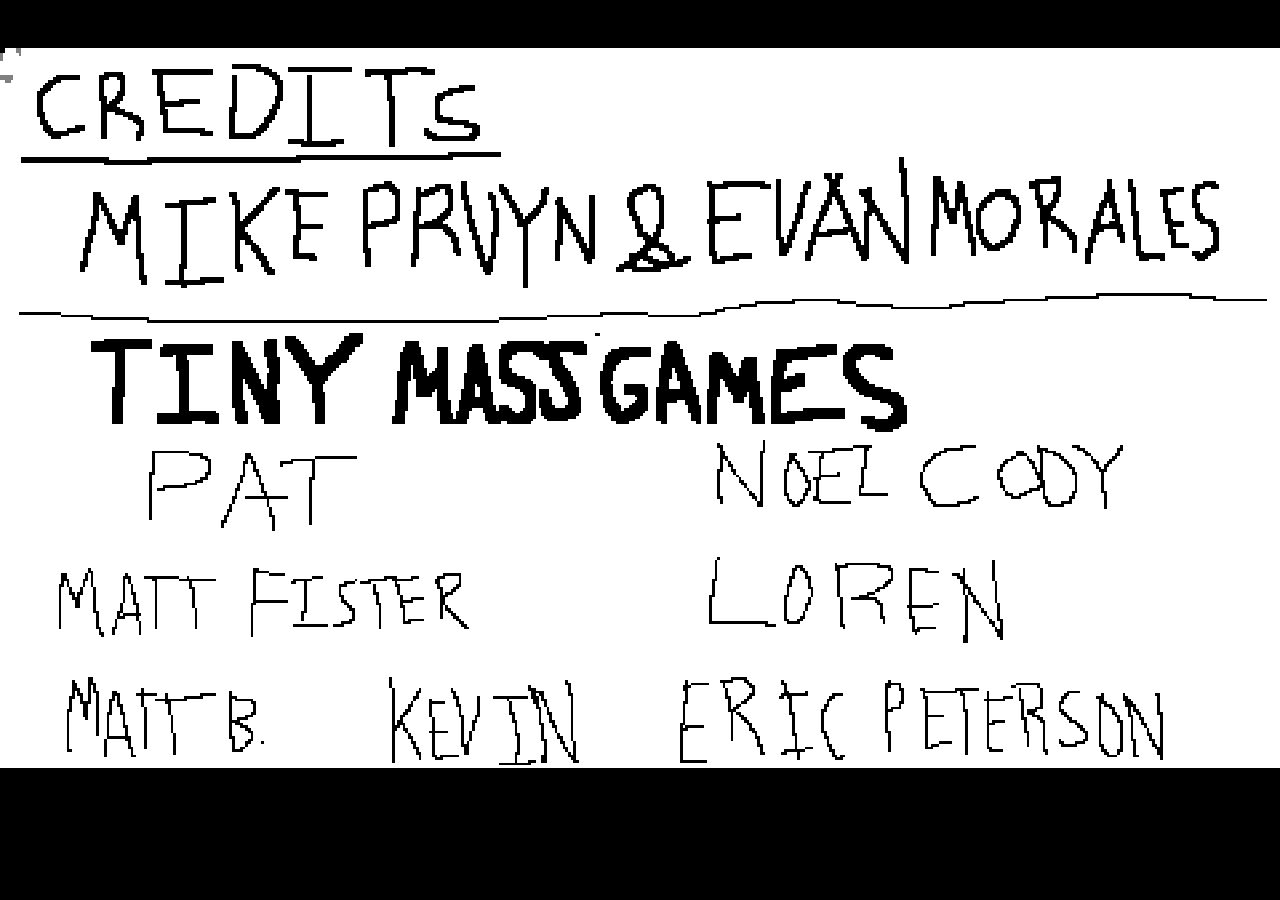
==== backtobasics/index.html @ dc8209f7 "Add Back to Basics WASM game" ====
<!DOCTYPE html>
<html lang="en-us">

  <!-- Custom PreHead code is injected here -->
  

  <head>
    <meta charset="utf-8" />
    <meta http-equiv="Content-Type" content="text/html; charset=utf-8" />
    <meta name="viewport" content="viewport-fit=cover, width=device-width, initial-scale=1.0, minimum-scale=1.0, maximum-scale=1.0" />

    <!-- Builtin injector for disabling cache -->
    

    <title>Created with GameMaker:Studio</title>

    <!-- Custom PreStyle code is injected here -->
    

    <style>
      @-webkit-keyframes rotation {
        from {
          -webkit-transform: rotate(0deg);
        }

        to {
          -webkit-transform: rotate(360deg);
        }
      }

      @-moz-keyframes rotation {
        from {
          -moz-transform: rotate(0deg);
        }

        to {
          -moz-transform: rotate(360deg);
        }
      }

      @-o-keyframes rotation {
        from {
          -o-transform: rotate(0deg);
        }

        to {
          -o-transform: rotate(360deg);
        }
      }

      @keyframes rotation {
        from {
          transform: rotate(0deg);
        }

        to {
          transform: rotate(360deg);
        }
      }

      html {
        background: #060612;
      }

      body {
        font-family: arial;
        margin: 0;
        padding: 0;
        min-height: 100vh;
        min-height: -webkit-fill-available;
        min-height: fill-available;
        min-height: 100svh; /* Otherwise contents can be covered by an address bar in Safari on iOS 15 */
        min-width: 100vw;
        background:radial-gradient( 56.63% 56.63% at 50% 43.37%, #1c1726 0%, #060612 100%);
        display: flex;
        flex-direction: column;
        overflow-x: hidden;
        place-items: center;
      }

      body.scrollingDisabled {
        overflow: hidden;
      }

      .emscripten {
        padding-right: 0;
        display: block;
      }

      div.emscripten {
        text-align: center;
      }

      /* the canvas *must not* have any border or padding, or mouse coords will be wrong */
      canvas.emscripten {
        display: none;
        border: 0px none;
        background-color: black;
        position: relative;
        transition: opacity 5s ease-in;
		-webkit-transition: opacity 5s ease-in;
        opacity: 0;
        filter: blur(0) grayscale(0);
        margin-top: auto;
        margin-bottom: auto;
        image-rendering: optimizeSpeed;             /* Older versions of FF          */
        image-rendering: -moz-crisp-edges;          /* FF 6.0+                       */
        image-rendering: -webkit-optimize-contrast; /* Safari                        */
        image-rendering: -o-crisp-edges;            /* OS X + Windows Opera (12.02+) */
        image-rendering: pixelated;                 /* Awesome future-browsers       */
        -ms-interpolation-mode: nearest-neighbor;   /* IE                            */        
      }

      canvas.active {
        animation-name: fadeIn;
        animation-duration: 2s;
        opacity: 1;
      }

      canvas.paused {
        animation-name: blur;
        animation-duration: 0.5s;
        filter: blur(2px) grayscale(1);
      }

      canvas.unpaused {
        animation-name: none;
      }

      canvas.animatedSizeTransitions {
        transition: width 0.3s ease, height 0.3s ease;
      }

      @keyframes fadeIn {
        0% {
          opacity: 0;
        }

        100% {
          opacity: 1;
        }
      }

      @keyframes blur {
        0% {
          filter: blur(0) grayscale(0);
        }

        100% {
          filter: blur(2px) grayscale(1);
        }
      }

      .spinner {
        height: 30px;
        width: 30px;

        -webkit-animation: rotation 0.8s linear infinite;
        -moz-animation: rotation 0.8s linear infinite;
        -o-animation: rotation 0.8s linear infinite;
        animation: rotation 0.8s linear infinite;

        border: 5px solid #bdff00;
        border-top: 5px solid #719900;
        border-radius: 100%;
      }

      .floating-control {
        position: absolute;
        display: none;
        border: none;

        left: 0px;
        top: 0px;
        width: 400px;
        height: 100%;
        padding: 10px;

        font-family: monospace;
        font-size: 8;
        color: white;
        background: rgba(53, 18, 84, 0.8);
        box-shadow: rgb(9 8 13 / 20%) -2px 2px 4px, rgb(9 8 13 / 40%) -4px 4px 16px;
      }

      #status {
        display: inline-block;
        vertical-align: top;
        font-weight: bold;
        color: white;
      }

      #progress {
        width: 250px;
        height: 10px;
        -webkit-appearance: none;
        appearance: none;
        padding: 5px;
      }

      /* Determines the style of the background of the progress bar */
      progress[value]::-webkit-progress-bar {
        background-color: #8492a6;
        height: 10px;
        border-radius: 15px;
      }
      /* Determines the style of the completed part of the progress bar */
      progress[value]::-webkit-progress-value {
        background-image: -webkit-linear-gradient(left, #719900, #bdff00);
        height: 10px;
        border-radius: 15px;
      }

      div.loading {
        position: absolute;
        top: 0;
        bottom: 0;
        left: 0;
        right: 0;
        display: flex;
        flex-direction: column;
        justify-content: center;
        align-items: center;
        pointer-events: none;
      }
      div.loading > * {
        padding: 10px;
        margin: 10px;
      }

      .output-container {
        text-align: center;
        margin-top: auto;
      }
      .output-button {
        border: none;
        width: 200px;
        height: 25px;
        margin: 5px;
        border-radius: 5px;
        cursor: pointer;
        background-color: black;
        color: #20c20e;
        font-family: "Lucida Console", Monaco, monospace;
      }

      #output {
        display: none;
        height: 200px;
        background-color: black;
        color: white;
        font-family: "Lucida Console", Monaco, monospace;
        outline: none;
        border: none;
        padding: 0;
        width: 100%;
      }

      #message-container {
        display: none;
        min-height: 50px;
        background-color: rgba(20, 20, 20, 0.5);
        outline: none;
        border: none;
        padding: 0;
        width: 100%;
        position: absolute;
        top: 0;
      }

      #messages {
        margin-left: 50px;
        color: white;
        font-family: "Lucida Console", Monaco, monospace;
        outline: none;
        border: none;
        padding: 0;
      }

      img.qrCode {
         opacity: 1.0;
         width: 50%;
         height: 50%;
      }

      #pauseMenuContainer {
        position: absolute;
        top: 0;
        bottom: 0;
        left: 0;
        right: 0;
        display: flex;
        justify-content: center;
        align-items: center;
      }

      #pauseMenuContainer[hidden] {
        display: none !important;
        opacity: 0;
      }

      #pauseMenuBorder {
        background: linear-gradient(135deg, #FA1E4E, transparent 40%);
        padding: 1px;
        border-radius: 4px;
        clip-path: polygon(10.5px 0, 100% 0, 100% 100%, 0 100%, 0 10.5px);
        width: 70vw;
        max-width: 400px;
      }

      #pauseMenu {
        display: flex;
        flex-direction: column;
        padding: 60px 30px 60px 30px;
        background: linear-gradient(180deg, #2E273F 16.15%, rgba(46, 39, 63, 0.79) 56.25%, #2E273F 91.15%);
        border-radius: 4px;
        clip-path: polygon(10px 0, 100% 0, 100% 100%, 0 100%, 0 10px);
        animation-name: fadeIn;
        animation-duration: 0.5s;
        opacity: 1;
      }

      #pauseMenu button {
        font-weight: 500;
        font-size: 17px;
        color: white;
        background: #FA1E4E;
        border: 1px solid #FA1E4E;
        border-radius: 6px;
        padding: 12px 24px;
        margin: 5px 0;
        -webkit-user-select: none;
        user-select: none;
      }

      #pauseMenu button#quitButton {
        background: #FA1E4E40;
      }

      #pauseMenu button:hover {
        filter: brightness(1.15);
      }

      #pauseMenu button:active {
        filter: brightness(0.85);
      }

      #pauseMenu button[hidden] {
        display: none;
      }

      .graph .labels.x-labels {
        background-color: white;
        text-anchor: middle;
      }

      .graph .labels.y-labels {
        text-anchor: end;
      }

      .graph {
        font-family: Averta, -apple-system, "Segoe UI", system-ui, sans-serif;
        font-feature-settings: "tnum", "lnum";
        font-style: normal;
        font-size: 14px;
        font-weight: 600;
        line-height: 21px;
        text-decoration-line: none;
        letter-spacing: 0.25px;
        background-color: transparent;
        fill: #ccc;
      }

      .graph .grid {
        stroke: #ccc;
        stroke-dasharray: 0;
        stroke-width: 1;
      }

      .labels {
        font-size: 4px;
      }

      .label-title {
        font-weight: bold;
        text-transform: uppercase;
        font-size: 4px;
      }

      .peer0 {
        fill: #fa1f4e;
        stroke: #fa1f4e;
      }
      .peer1 {
        fill: #a970ff;
        stroke: #a970ff;
      }
      .peer2 {
        fill: #4574ee;
        stroke: #4574ee;
      }
      .peer3 {
        fill: #c3ff6f;
        stroke: #c3ff6f;
      }

      .peer {
        stroke-width: 0;
      }

      .peer-frame-delay {
        fill: none;
        stroke-width: 1;
      }

      .acceptable-rollback-button {
        border: none;
        width: 50px;
        height: 25px;
        margin: 5px;
        border-radius: 5px;
        cursor: pointer;
        background-color: black;
        color: #20c20e;
        font-family: "Lucida Console", Monaco, monospace;
      }

      .peer-acceptable-rollback {
        fill: none;
        stroke-width: 1;
        opacity: 0.3;
      }

      .relay-rtt {
        stroke-width: 2;
      }
    </style>

    <!-- Custom PostStyle code is injected here -->
    <!-- GX Cut Injection -->
     <!-- By TabularElf -->
     <!-- https://github.com/tabularelf/GX-Extensions -->
     <style>
		  canvas.emscripten {
			transition: opacity 0s ease-in;
			-webkit-transition: opacity 0s ease-in;
		  }
	 
          canvas.active {
              animation-duration: 0.01s !important;
			  opacity: 1 !important;
          }

	  @keyframes fadeIn {
        0% {
          opacity: 0 !important;
        }

        100% {
          opacity: 1 !important;
        }
      }
     </style>

    <!-- Builtin injector for injecting flurry analytics code -->
    
  </head>

  <!-- Custom PostHead code is injected here -->
  

  <!-- Custom PreBody code is injected here -->
  <!-- GX Style Injection -->
<!-- By TabularElf -->
<style>
      html {
        background: #000000;
      }

      body {
        background: #000000;
      }

      .spinner {
        border: 0px solid #bdff00;
        border-top: 0px solid #719900;
        border-radius: 100%;

        width: 0px;
        height: 0px;

        -webkit-animation: rotation 0.8s linear infinite;
        -moz-animation: rotation 0.8s linear infinite;
        -o-animation: rotation 0.8s linear infinite;
         animation: rotation 0.8s linear infinite;

         background-image: none;
         background-size: none;
         background-repeat: no-repeat;
         background-position: background-position: center center; ;
      }

      progress[value]::-webkit-progress-value {
        background-image: #000000;
        height: 10px;
        border-radius: 15px;
      }
</style>

<link rel="stylesheet" href="gx_style.css">

  <body>

    <!-- Custom BodyStart code is injected here -->
    <script type="text/javascript" src="gx_style_body_start.js"></script>

    <!-- Custom PreCanvas code is injected here -->
    

    <canvas
      class="emscripten"
      id="canvas"
      oncontextmenu="event.preventDefault()"
      tabindex="-1"
    >    
    </canvas>

    <!-- Custom PostCanvas code is injected here -->
    

    <div id="pauseMenuContainer" hidden>
      <div id="pauseMenuBorder">
        <div id="pauseMenu">
          <button id="resumeButton" onclick="resume()">
            Resume
          </button>
          <button id="quitButton" onclick="quitIfSupported()">
            Quit
          </button>
        </div>
        </div>
    </div>
    <div class="loading">
      <div class="spinner" id="spinner"></div>
      <div class="emscripten" id="status">Downloading...</div>

      <progress value="0" max="100" id="progress" hidden="1"></progress>
      <img id="QRCode" class="qrCode" src="runner.svg" alt="URL QR Code" hidden="1"></img>
      <img id="QR2Code" class="qrCode" src="runnerLocal.svg" alt="URL QR2 Code" hidden="1"></img>
    </div>

    <div class="floating-control" id="multiplayer-stats-container">
      <div class="multiplayer-stats-network" id="multiplayer-stats-network">
        <svg version="1.2" xmlns="http://www.w3.org/2000/svg" xmlns:xlink="http://www.w3.org/1999/xlink" class="graph" aria-labelledby="title" role="img" viewbox="-20 -10 130 140">
          <title id="title">Network stats</title>
          <g class="grid x-grid" id="xGrid">
            <line x1="0" y1="100" x2="100" y2="100"></line>

            <line x1="12.25" y1="99" x2="12.25" y2="101"></line>
            <line x1="25" y1="98" x2="25" y2="102"></line>
            <line x1="37.5" y1="99" x2="37.5" y2="101"></line>
            <line x1="50" y1="98" x2="50" y2="102"></line>
            <line x1="62.5" y1="99" x2="62.5" y2="101"></line>
            <line x1="75" y1="98" x2="75" y2="102"></line>
            <line x1="87.5" y1="99" x2="87.5" y2="101"></line>
            <line x1="100" y1="98" x2="100" y2="102"></line>
          </g>
          <g class="grid y-grid" id="yGrid">
            <line x1="0" y1="0" x2="0" y2="100"></line>

            <line x1="-2" y1="0" x2="2" y2="0"></line>
            <line x1="-1" y1="12.5" x2="1" y2="12.50"></line>
            <line x1="-2" y1="25" x2="2" y2="25"></line>
            <line x1="-1" y1="37.5" x2="1" y2="37.5"></line>
            <line x1="-2" y1="50" x2="2" y2="50"></line>
            <line x1="-1" y1="62.5" x2="1" y2="62.5"></line>
            <line x1="-2" y1="75" x2="2" y2="75"></line>
            <line x1="-1" y1="87.5" x2="1" y2="87.5"></line>
          </g>
          <g class="labels x-labels">
            <text x="0" y="110">-8</text>
            <text x="25" y="110">-4</text>
            <text x="50" y="110">0</text>
            <text x="75" y="110">4</text>
            <text x="100" y="110">8</text>
            <text x="50" y="115" class="label-title">Time shift</text>
          </g>
          <g class="labels y-labels">
            <text x="-4" y="0" alignment-baseline="middle">16</text>
            <text x="-4" y="25" alignment-baseline="middle">12</text>
            <text x="-4" y="50" alignment-baseline="middle">8</text>
            <text x="-4" y="75" alignment-baseline="middle">4</text>
            <text x="-4" y="100" alignment-baseline="middle">0</text>
            <text x="-10" y="50" class="label-title" alignment-baseline="middle">RTT</text>
          </g>

          <g id="stats-network-peers">
          </g>

          <g id="stats-network-peer-frame-delays">
          </g>

          <g id="stats-network-relay-rtt">
          </g>
        </svg>
      </div>
      <div>
        <b>Acceptable rollback frames marker:</b>
        <div>
          <button class="acceptable-rollback-button" onclick="set_acceptable_rollback(0)">Off</button>
          <button class="acceptable-rollback-button" onclick="set_acceptable_rollback(1)">+1</button>
          <button class="acceptable-rollback-button" onclick="set_acceptable_rollback(2)">+2</button>
          <button class="acceptable-rollback-button" onclick="set_acceptable_rollback(4)">+4</button>
        </div>
      </div>
      <div id="multiplayer-stats">
        [no stats available]
      </div>
    </div>
    <div class="output-container" id="output-container" >
      <!-- Custom Button code is injected here -->
      

      <button class="output-button" id="stats-button" style="visibility: hidden" onclick="toggleElement('multiplayer-stats-container')">
        Toggle Stats
      </button>
      <button class="output-button" id="share-button" style="visibility: hidden" onclick="navigator.clipboard.writeText(window.shareUrl)">
        Copy Share Url
      </button>
      <button class="output-button" id="log-state-button" onclick="log_next_game_state()" style="visibility: hidden">
        Log State
      </button>
      <textarea id="output" rows="8"></textarea>
    </div>

    <div class="wallpaper-container" id="wallpaper-container" style="display: none">
      <button class="output-button" onclick="toggleElement('wallpaper-config-iframe')">
        Toggle configurator
      </button>
    </div>
    <!-- The wallpaper config is displayed in an iframe to make it possible to use keyboard for entering values (it's consumed by
        the runner in the original document). -->
    <iframe class="floating-control" id="wallpaper-config-iframe" src="about:blank"></iframe>

    <div id="message-container">
      <div id="messages">
      </div>
    </div>

   <script async
     data-ad-client="ca-pub-123"
     data-ad-frequency-hint="30s"
     data-adbreak-test="on"
     src="https://pagead2.googlesyndication.com/pagead/js/adsbygoogle.js">
   </script>

   <script>
     window.adsbygoogle = window.adsbygoogle || [];
     const adBreak =  adConfig = function(o) {adsbygoogle.push(o);}
   </script>

    <script id="tick-worker" type="javascript/worker">
      let running = false;
      let stop_called = false;

      let intervalMs = 16;

      onmessage = (e) => {
        if (e.data.run) {
          intervalMs = Math.floor(1000 / e.data.fps);

          if (!running) {
            running = true;
            setTimeout(tick, intervalMs);
          }
        } else {
          stop_called = true;
        }
      }

      const tick = () => {
        if (stop_called) {
          stop_called = false;
          running = false;

          return;
        }

        const start = new Date().getTime();
        postMessage('');
        const end = new Date().getTime();

        let next_update = start + intervalMs - end;
        next_update = Math.max(next_update, 0);
        setTimeout(tick, next_update);
      }
    </script>

    <script type="text/javascript">
      const blob = new Blob([document.querySelector('#tick-worker').textContent]);
      const worker = new Worker(window.URL.createObjectURL(blob));

      worker.onmessage = function () {
        GM_tick(performance.now());
      }

      const isMultiplayer = function () {
        if (typeof GM_is_multiplayer !== 'function') {
          return false;
        }

        return GM_is_multiplayer() !== 0;
      }

      document.addEventListener('visibilitychange', function () {
        if (!isMultiplayer()) {
          return;
        }

        if (document.visibilityState === 'hidden') {
          worker.postMessage({run: true, fps: 60});
        } else {
          worker.postMessage({run: false});
        }
      });
    </script>

    <script type="text/javascript">
      const CHANGE_ASPECT_RATIO = true;

      var bodyElement = document.getElementsByTagName("body")[0];
      var statusElement = document.getElementById("status");
      var progressElement = document.getElementById("progress");
      var spinnerElement = document.getElementById("spinner");
      var canvasElement = document.getElementById("canvas");
      var outputElement = document.getElementById("output");
      var outputContainerElement = document.getElementById("output-container");
      var pauseMenu = document.getElementById("pauseMenuContainer");
      var resumeButton = document.getElementById("resumeButton");
      var quitButton = document.getElementById("quitButton");
      canvasElement.addEventListener("click", function() { canvasElement.focus(); });
      
      const messageContainerElement = document.getElementById("message-container");
      const messagesElement = document.getElementById("messages");
      let rollbackMessages = [];

      let clearRollbackMessagesTimeoutId = -1;
      const showRollbackMessage = function (message) {
        let messages = "";
        rollbackMessages.push(message);
        rollbackMessages.forEach(m => messages += "<p>" + m + "</p>");

        messagesElement.innerHTML = messages;
        messageContainerElement.style.display = 'block';

        if (clearRollbackMessagesTimeoutId === -1) {
          clearTimeout(clearRollbackMessagesTimeoutId);
        }
        clearRollbackMessagesTimeoutId = setTimeout(clearRollbackMessages, 5000);
      };

      const clearRollbackMessages = function () {
        clearRollbackMessagesTimeoutId = -1;
        rollbackMessages = [];
        messageContainerElement.style.display = 'none';
      };

      var startingHeight, startingWidth;
      var startingAspect;
      var Module = {
        preRun: [],
        postRun: [],
        print: (function () {
          var element = document.getElementById("output");
          if (element) element.value = ""; // clear browser cache
          return function (text) {
            if (arguments.length > 1)
              text = Array.prototype.slice.call(arguments).join(" ");
            // These replacements are necessary if you render to raw HTML
            //text = text.replace(/&/g, "&amp;");
            //text = text.replace(/</g, "&lt;");
            //text = text.replace(/>/g, "&gt;");
            //text = text.replace('\n', '<br>', 'g');
            console.log(text);
            if (text === "Entering main loop.") {
              // It seems that this text ensures game is loaded.
              ensureAspectRatio();
            }
            if (element) {
              element.value += text + "\n";
              element.scrollTop = element.scrollHeight; // focus on bottom
            }
          };
        })(),
        printErr: function (text) {
          if (arguments.length > 1)
            text = Array.prototype.slice.call(arguments).join(" ");
          console.error(text);
        },
        canvas: (function () {
          var canvas = document.getElementById("canvas");

          return canvas;
        })(),
        setStatus: function (text) {
          if (!Module.setStatus.last)
            Module.setStatus.last = { time: Date.now(), text: "" };
          if (text === Module.setStatus.last.text) return;
          var m = text.match(/([^(]+)\((\d+(\.\d+)?)\/(\d+)\)/);
          var now = Date.now();
          if (m && now - Module.setStatus.last.time < 30) return; // if this is a progress update, skip it if too soon
          Module.setStatus.last.time = now;
          Module.setStatus.last.text = text;
          if (m) {
            text = m[1];
            progressElement.value = parseInt(m[2]) * 100;
            progressElement.max = parseInt(m[4]) * 100;
            progressElement.hidden = false;
            spinnerElement.hidden = false;
          } else {
            progressElement.value = null;
            progressElement.max = null;
            progressElement.hidden = true;

            // If there are no status text, we are finished and can display
            // the canvas and hide the spinner
            if (!text) {
              spinnerElement.style.display = "none";
              canvasElement.style.display = "block";
            }
          }
          statusElement.innerHTML = text;
        },
        totalDependencies: 0,
        monitorRunDependencies: function (left) {
          this.totalDependencies = Math.max(this.totalDependencies, left);
          Module.setStatus(
            left
              ? "Preparing... (" +
                  (this.totalDependencies - left) +
                  "/" +
                  this.totalDependencies +
                  ")"
              : "All downloads complete."
          );
        },
      };
      Module.setStatus("Downloading...");
      window.onerror = function (event) {
        // TODO: do not warn on ok events like simulating an infinite loop or exitStatus
        Module.setStatus("Exception thrown, see JavaScript console");
        spinnerElement.style.display = "none";
        Module.setStatus = function (text) {
          if (text) Module.printErr("[post-exception status] " + text);
        };
      };

      // Route URL GET parameters to argc+argv
      if (typeof window === "object") {
        Module['arguments'] = window.location.search.substr(1).trim().split('&');
        // If no args were passed arguments = [''], in which case kill the single empty string.
        if (!Module['arguments'][0]) {
          Module['arguments'] = [];
        }
      }

      // add in the script code
      

      function toggleElement(id) {
        var elem = document.getElementById(id);
        if (elem) {
          elem.style.display = elem.style.display == 'block' ? 'none' : 'block';
        }
      }

      var g_pWadLoadCallback = undefined;
      function setWadLoadCallback( _wadLoadCallback ) 
      {
        g_pWadLoadCallback = _wadLoadCallback;
      }

      var g_pAddAsyncMethod = -1;

      function setAddAsyncMethod( asyncMethod )
      {
        g_pAddAsyncMethod = asyncMethod;
      }

      var g_pJSExceptionHandler = undefined;

      function setJSExceptionHandler( exceptionHandler )
      {
        if (typeof exceptionHandler == "function") {
            g_pJSExceptionHandler = exceptionHandler;
        } // end if
      } // end setJSExceptionHandler

      function hasJSExceptionHandler()
      {
        return (g_pJSExceptionHandler != undefined) && (typeof g_pJSExceptionHandler == "function");
      } // end hasJSExceptionHandler

      function doJSExceptionHandler( exceptionJSON )
      {
        if (typeof g_pJSExceptionHandler == "function") {
          var exception = JSON.parse( exceptionJSON );
          g_pJSExceptionHandler( exception );
        } // end if
      } // end doJSExceptionHandler

      function manifestFiles()
      {
        return [ "runner.data",
"runner.js",
"runner.wasm",
"audio-worklet.js",
"game.unx",
"snd_song_0.ogg",
"snd_song_1.ogg",
"snd_song_2.ogg",
"snd_song_3.ogg",
"snd_song_4.ogg",
"snd_song_5.ogg",
"snd_song_6.ogg" ].join( ";");
      }

      function manifestFilesMD5()
      {
        return [ "0b3ae40f4a603506331532d1323cea3c",
"7eb285d8ddb936cebc7b03e69bf13d75",
"6344cea96b6757c3753745b7ebf72d7d",
"e8f1e8db8cf996f8715a6f2164c2e44e",
"32f5fab8294b0553c8b05de4665d2312",
"984fd5000a30189ec6c3cdab11f1521c",
"4697890cae8f2b0e0f57087e3fb5b4b1",
"e7f90b422498c30c39aabee93f88e8f7",
"86674dc988647d4aef0c56bdf94e4381",
"93cffe53872ca159693022c0ddfac9f8",
"85937dbbb38c8c7d96180e8cea847380",
"20cb1521306453b44e005b5f33c96620" ];
      }

      function onFirstFrameRendered()
      {
          //console.log("First frame rendered!");
      }

      function onGameSetWindowSize(width,height)
      {
          console.log("Window size set to width: " + width + ", height: " + height);

          startingHeight = height;
          startingWidth = width;
          startingAspect = startingWidth / startingHeight;
          ensureAspectRatio();
      }

    function triggerAd(adId, _callback_beforeAd, _callback_afterAd, _callback_adDismissed, _callback_adViewed, _callback_adbreakDone) {
       // need to take a copy of the RValues represented
       var pRValueCopy = triggerAdPrefix( _callback_beforeAd, _callback_afterAd, _callback_adDismissed, _callback_adViewed, _callback_adbreakDone );
       var pCallbackBeforeAd = pRValueCopy + (0*16);
       var pCallbackAfterAd = pRValueCopy + (1*16);
       var pCallbackAdDismissed = pRValueCopy + (2*16);
       var pCallbackAdViewed = pRValueCopy + (3*16);
       var pCallbackAdBreakDone = pRValueCopy + (4*16);

       adBreak({
         "type": "reward",                    // The type of this placement
         "name": adId,                        // A descriptive name for this placement

         "beforeAd": () => {                  // Prepare for the ad. Mute and pause the game flow
           console.log("beforeAd");
           // trigger _callback_beforeAd to game
           doGMLCallback( pCallbackBeforeAd, { id:adId } );
         },
         "afterAd" : () => {                   // Resume the game and re-enable sound
           console.log("afterAd");
           // trigger _callback_afterAd to game
           doGMLCallback( pCallbackAfterAd, { id:adId } );
         },
         "beforeReward": (showAdFn) => {      // Show reward prompt (call showAdFn() if clicked)
           console.log("beforeReward");
           showAdFn();
           // Setup native prompt to indicate ad will load
           // Will not be setup by dev so this UX controlled by GXC
         },
         "adDismissed": () => {               // Player dismissed the ad before it finished
           console.log("adDismissed");
           // trigger _callback_adDismissed to game
           doGMLCallback( pCallbackAdDismissed, { id:adId } );
         },
         "adViewed": () => {                  // Player watched the ad–give them the reward.
           console.log("adViewed");
           // trigger _callback_adViewed to game
           doGMLCallback( pCallbackAdViewed, { id:adId } );
         },
         "adBreakDone": (placementInfo) => {  // Always called (if provided) even if an ad didn't show
           console.log("adBreakDone");
           // trigger _callback_adBreakDone to game
           doGMLCallback( pCallbackAdBreakDone, { id:adId } );
           triggerAdPostfix( pRValueCopy );
         }, 
       });
      }

      function triggerPayment(itemId, _callback_PaymentComplete) {
        var pRValueCopy = triggerPaymentPrefix(_callback_PaymentComplete);
        setTimeout(() => {
          console.log("triggerPayment");
          doGMLCallback(pRValueCopy, { id:itemId });        
        }, 1000);
        triggerPaymentPostfix();
      }

      function ensureAspectRatio() {
        if (canvasElement === undefined) {
          return;
        }

        if (!CHANGE_ASPECT_RATIO) {
          return;
        }
        
        if (startingHeight === undefined && startingWidth === undefined) {
          return;
        }

        canvasElement.classList.add("active");

        const maxWidth = window.innerWidth;
        const maxHeight = window.innerHeight;
        var newHeight, newWidth;

        // Find the limiting dimension.
        var heightQuotient = startingHeight / maxHeight;
        var widthQuotient = startingWidth / maxWidth;

        if (heightQuotient > widthQuotient) {
          // Max out on height.
          newHeight = maxHeight;
          newWidth = newHeight * startingAspect;
        } else {
          // Max out on width.
          newWidth = maxWidth;
          newHeight = newWidth / startingAspect;
        }

        canvasElement.style.height = newHeight + "px";
        canvasElement.style.width = newWidth + "px";
      }

      function pause() { // Don't change the name - GX Mobile calls it when the app becomes inactive.
        if (!canvasElement.classList.contains("active")) { // Wait for the canvas to load.
          return
        }
        
        GM_pause();
        pauseMenu.hidden = false;
        canvasElement.classList.add("paused");
      }

      function resume() {
        GM_unpause();
        pauseMenu.hidden = true;
        canvasElement.classList.remove("paused");
        canvasElement.classList.add("unpaused");
        enterFullscreenIfSupported();
        lockOrientationIfSupported();
      }

      function quitIfSupported() {
        if (window.oprt && window.oprt.closeTab) { /* GX Mobile API */
          window.oprt.closeTab();
        } else if (window.chrome && window.chrome.runtime && window.chrome.runtime.sendMessage) {
          window.chrome.runtime.sendMessage('mpojjmidmnpcpopbebmecmjdkdbgdeke', { command: 'closeTab' })
        }
      }

      function enterFullscreenIfSupported() {
        if (!window.oprt || !window.oprt.enterFullscreen) { /* GX Mobile API */
          return;
        }

        window.oprt.enterFullscreen();
        let viewStatus = GM_get_view_status();
        viewStatus.fullscreen = true;
        GM_set_view_status(viewStatus);
      }

      function lockOrientationIfSupported() {
        if (!window.oprt || !window.oprt.lockPortraitOrientation || !window.oprt.lockLandscapeOrientation) { /* GX Mobile API */
          return;
        }

        let viewStatus = GM_get_view_status();
        if (viewStatus.landscape === true && viewStatus.portrait === false) {
          window.oprt.lockPortraitOrientation();
        } else if (viewStatus.landscape === false && viewStatus.portrait === true) {
          window.oprt.lockPortraitOrientation();
        }
      }

      /* Observe the dimensions of body and ensureAspectRatio of the canvas (whilst taking up maximum space)
       *
       * NOTE(robertz):
       *  We also need to request an Animation Frame to do this, if we do not, resizeObserver might throw error
       *  "ResizeObserver loop limit exceeded", which means that
       *  "[...] ResizeObserver was not able to deliver all observations within a single animation frame"
       *  https://stackoverflow.com/a/50387233 (source).
       *
       *  There are different ways to solve the issue, since the error is benign (meaning it wont crash anything)
       *  we could choose to ignore it via changing the window.onerror method, i.e
       *  ```
       *  window.onerror((event)=> {
       *    if(event==="ResizeObserver loop limit exceeded") {
       *       return
       *    }
       *     ///...rest
       *  }
       *  ```
       *  But for now we request an animationFrame which seems to be the recommended way to go about it.
       *
       * NOTE(ddrechny):
       *  window.innerWidth/Height value updates are sometimes delayed in WebKit on iOS after an orientation
       *  change. Hence we're calling ensureAspectRatio one more time after a delay to minimize the risk of
       *  sizing the canvas with outdated values.
       */
      const resizeObserver = new ResizeObserver(() => {
        window.requestAnimationFrame(ensureAspectRatio);
        setTimeout(() => window.requestAnimationFrame(ensureAspectRatio), 100);
      });
      resizeObserver.observe(document.body);

      /* NOTE(ddrechny):
       *  Body needs to be scrollable on desktop browsers for debug buttons to be accessible.
       *  On mobile browsers scrolling can be activated accidentally and debug buttons aren't useful,
       *  so it's better to disable it.
       */
      if (/Android|iPhone|iPod/i.test(navigator.userAgent)) {
        bodyElement.className = "scrollingDisabled";
        canvasElement.classList.add("animatedSizeTransitions");
        outputContainerElement.hidden = true;
      }

      document.addEventListener("visibilitychange", (event) => {
        if (document.visibilityState != "visible") {
          pause();
        } else if (isMultiplayer()) {
          resume();
        }
      });

      window.addEventListener("load", (event) => {
        if ((!window.oprt || !window.oprt.enterFullscreen) && (!window.chrome || !window.chrome.runtime || !window.chrome.runtime.sendMessage)) {
          quitButton.hidden = true;
        }
      });

      setWadLoadCallback(() => {
        enterFullscreenIfSupported();
        lockOrientationIfSupported();
      });

      var read_ptr = 0;
      read_int = () => {
        var heap_slice = Module["HEAPU8"].subarray(read_ptr, read_ptr + 4);
        var buffer = new ArrayBuffer(4);
        var barray = new Uint8Array(buffer);
        for (var i = 0; i < 4; i++) barray[i] = heap_slice[i];
        var int_array = new Int32Array(buffer);
        var int = int_array[0];
        read_ptr += 4;
        return int;
      };

      read_pointer = () => {
        var ptr = Module.getValue(read_ptr, "*");
        read_ptr += 8;
        return ptr;
      };

      readPeer = () => {
        var peer = {
          peer: read_int(),
          local_frames_ahead: read_int(),
          rtt: read_int(),
          remote_frame_rate: read_int(),
          remote_frame_delay: read_int(),
        }

        return peer;
      }

      readStats = (s) => {
        read_ptr = s;

        var stats = {
          kbps_sent: read_int(),
          kbps_received: read_int(),
          pps_sent: read_int(),
          pps_received: read_int(),
          frame_rate: read_int(),
          rollbacks: read_int(),
          frame_delay: read_int(),
          skipped_frames: read_int(),
          rejected_inputs: read_int(),
          relay_rtt: read_int(),
          peer: read_int(),
          num_peers: read_int(),

          serialization_stats: {
            state_size: read_int(),
            managed_instances_num: read_int()
          },
          peers: []
        }

        read_ptr = read_pointer();
        for (var j = 0; j < stats.num_peers; ++j) {
          stats.peers.push(readPeer());
        }

        return stats;

      }

      var acceptable_rollback_frames = 0;
      var set_acceptable_rollback = (frames) => {
        acceptable_rollback_frames = frames;
      }

      drawLocal = (peers_elem, frame_delay_elem, relay_rtt_elem, peer_name, relay_rtt, frame_delay) => {
          drawPeer(peers_elem, frame_delay_elem, peer_name, 0, frame_delay, 0);

          const per_pixel = 100/16;
          const frames_rtt = relay_rtt/16; // To ceil, or not to ceil - that's the question.

          const y = 100 - frames_rtt * per_pixel;

          const relay_rtt_marker = document.createElementNS('http://www.w3.org/2000/svg', 'line');
          relay_rtt_marker.setAttribute('x1', -2);
          relay_rtt_marker.setAttribute('y1', y);
          relay_rtt_marker.setAttribute('x2', 2);
          relay_rtt_marker.setAttribute('y2', y);

          relay_rtt_marker.setAttribute('data-relay-rtt', relay_rtt);

          relay_rtt_marker.classList.add(peer_name);
          relay_rtt_marker.classList.add('relay-rtt');

          relay_rtt_elem.appendChild(relay_rtt_marker);
      }

      drawPeer = (peers_elem, frame_delay_elem, peer_name, rtt, frame_delay, frames_ahead) => {
        const per_pixel = 100/16;
        const frames_rtt = rtt/16; // To ceil, or not to ceil - that's the question.
        const x = 50 + frames_ahead * per_pixel;
        const y = 100 - frames_rtt * per_pixel;

        const peer = document.createElementNS('http://www.w3.org/2000/svg', 'circle');
        peer.setAttribute('cx', x);
        peer.setAttribute('cy', y);
        peer.setAttribute('r', 1);

        peer.setAttribute('data-rtt', rtt);
        peer.setAttribute('data-frame-delay', frame_delay);
        peer.setAttribute('data-frames-ahead', frames_ahead);

        peer.classList.add(peer_name);
        peer.classList.add('peer');

        peers_elem.appendChild(peer);

        const peer_frame_delay = document.createElementNS('http://www.w3.org/2000/svg', 'circle');
        peer_frame_delay.setAttribute('cx', x);
        peer_frame_delay.setAttribute('cy', y);
        peer_frame_delay.setAttribute('r', frame_delay * per_pixel);

        peer_frame_delay.classList.add(peer_name);
        peer_frame_delay.classList.add('peer-frame-delay');

        frame_delay_elem.appendChild(peer_frame_delay);

        if (acceptable_rollback_frames > 0) {
          const peer_acceptable_rollback = document.createElementNS('http://www.w3.org/2000/svg', 'circle');
          peer_acceptable_rollback.setAttribute('cx', x);
          peer_acceptable_rollback.setAttribute('cy', y);
          peer_acceptable_rollback.setAttribute('r', (frame_delay + acceptable_rollback_frames) * per_pixel);

          peer_acceptable_rollback.classList.add(peer_name);
          peer_acceptable_rollback.classList.add('peer-acceptable-rollback');
          frame_delay_elem.appendChild(peer_acceptable_rollback);
        }
      }

      report_stats = (stats_data) => {

        var stats = readStats(stats_data);

        var peers_elem = document.getElementById("stats-network-peers");
        var frame_delay_elem = document.getElementById("stats-network-peer-frame-delays");
        var relay_rtt_elem = document.getElementById("stats-network-relay-rtt");

        peers_elem.innerHTML = '';
        frame_delay_elem.innerHTML = '';
        relay_rtt_elem.innerHTML = '';

        stats.peers.forEach(p => {
          drawPeer(peers_elem, frame_delay_elem, 'peer' + p.peer, p.rtt, p.remote_frame_delay, p.local_frames_ahead);
        });

        drawLocal(peers_elem, frame_delay_elem, relay_rtt_elem, 'peer' + stats.peer, stats.relay_rtt, stats.frame_delay);
      }

      let wallpaperConfig = {};
      const wallpaperConfigKey = 'wallpaper-config';

      function wallpaper_init_config_controls(definitions) {
        const wallpaperContainer = document.getElementById("wallpaper-container");
        wallpaperContainer.style.display = "block";

        let configStyle = '<style type="text/css">' +
          'body { color: white; font-family: Averta, -apple-system, "Segoe UI", system-ui, sans-serif; font-style: normal; font-size: 10px; }' +
          '.config-row { display: flex; justify-content: flex-start; align-items: center; padding: .5em; }' +
          '.config-row > label { flex: 1 }' +
          '.config-row > input { flex: initial; }' +
          '.config-row > textarea { flex: 1; }' +
          '.config-row-label { font-size: 12px; font-weight: 600; }' +
          'button { padding: 8px 16px; border-radius: 4px; background-color: unset; border-color: rgb(199, 159, 234); color: rgb(199, 159, 234); }' +
          '</style>';
        let configHTML = '<html><head><title></title>' + configStyle + '</head><body>' +
          '<div class="wallpaper-header"><h1>Live Wallpaper Configurator</h1><button id="wallpaper-reset-parameters">Reset parameters</button></div>' +
          '<div class="wallpaper-config" id="wallpaper-config"></div>' +
          '</body></html>'

        const wallpaperConfigDocument = document.getElementById("wallpaper-config-iframe").contentDocument;
        wallpaperConfigDocument.open();
        wallpaperConfigDocument.write(configHTML);
        wallpaperConfigDocument.close();

        const storedConfig = JSON.parse(localStorage.getItem(wallpaperConfigKey));
        if (storedConfig) {
          wallpaperConfig = storedConfig;
        }

        const configElement = wallpaperConfigDocument.getElementById("wallpaper-config");
        const resetButton = wallpaperConfigDocument.getElementById("wallpaper-reset-parameters");
        resetButton.addEventListener("click", (e) => {
          wallpaper_reset_config();
          wallpaperConfig = {};
          add_config_elems(configElement, definitions);
          notify_config_change();
        }, false);

        add_config_elems(configElement, definitions);
        notify_config_change();
      }

      function add_config_elems(configElement, definitions) {
        while (configElement.hasChildNodes()) {
          configElement.removeChild(configElement.lastChild);
        }

        definitions.value
          .map(d => create_elems(d, wallpaperConfig, ""))
          .filter(e => e !== null && e !== undefined)
          .map(e => configElement.appendChild(e));
      }

      function create_elems(definition, config, prefixId) {
          if (definition.type === undefined || definition.name === undefined) {
            console.log("missing definition name or type for: ", definition);
            return null;
          }

          if  (definition.type === "section") {
            return create_section_elem(definition, config, prefixId);
          }


          if (definition.value === undefined ) {
            console.log("missing definition value for: ", definition);
            return null;
          }

          if (definition.type === "range") {
            return create_range_elem(definition, config, prefixId);
          }

          if (definition.type === "boolean") {
            return create_checkbox_elem(definition, config, prefixId);
          }

          if (definition.type === "color" || definition.type === "colour") {
            return create_color_elem(definition, config, prefixId);
          }

          if (definition.type === "string") {
            return create_text_elem(definition, config, prefixId);
          }

          if (definition.type === "string_multiline") {
            return create_multiline_text_elem(definition, config, prefixId);
          }

          if (definition.type === "select") {
            return create_select_elem(definition, config, prefixId);
          }

          if (definition.type === "file" || definition.type === "folder") {
            return create_not_supported_elem(definition, config);
          }
          
          console.log("missing config value for: ", definition);
          return null;
      }

      function create_section_elem(definition, config, prefixId) {
        const divElem = document.createElement("div");

        const headerElem = document.createElement("h2");
        headerElem.innerHTML = definition.label;

        divElem.appendChild(headerElem);

        const sectionId = prefixId + definition.name + "-"
        if (!config[definition.name]) {
          config[definition.name] = {};
        }

        definition.children
          .map(c => create_elems(c, config[definition.name], sectionId))
          .filter(e => e !== null && e !== undefined)
          .map(e => divElem.appendChild(e));

        return divElem;
      }

      function get_initial_value(definition, config) {
        let value =  definition.value;
        const configValue = config[definition.name];
        if (configValue && (typeof(configValue) === typeof(value))) {
          value = configValue;
        }

        return value;
      }

      function wrap_with_label(inputElem, definition, prefixId) {
        const controlElem = document.createElement("div");
        controlElem.classList.add(definition.name + "-control");
        controlElem.classList.add("config-row");

        const labelElem = document.createElement("label");
        labelElem.htmlFor = prefixId + definition.name;
        labelElem.innerHTML = "<span class='config-row-label'>" + (definition.label || definition.name) + "</span>";
        if (definition.description) {
          labelElem.innerHTML += "<p>" + definition.description + "</p>";
        }
        controlElem.appendChild(labelElem);

        inputElem.id = prefixId + definition.name;
        controlElem.appendChild(inputElem);

        return controlElem;
      }

      function create_range_elem(definition, config, prefixId) {
        const value = get_initial_value(definition, config);

        const valueElem = document.createElement("span");
        valueElem.style = "margin: 0.5em";
        valueElem.innerHTML = "(" + value + ")";

        const stepElem = document.createElement("input");
        stepElem.id = prefixId + definition.name;
        stepElem.type = "range";
        stepElem.min = definition.min || 0;
        stepElem.max = definition.max || 100;
        stepElem.step = definition.step || 1;
        stepElem.value = value;

        config[definition.name] = value;
        function range_value_updated(e) {
          const valueUpdate = Number(e.target.value);
          config[definition.name] = valueUpdate;
          valueElem.innerHTML = "(" + valueUpdate + ")";

          notify_config_change();
        }

        stepElem.addEventListener("change", range_value_updated, false);
        stepElem.addEventListener("input", range_value_updated, false);

        const valueWrapper = document.createElement("span");
        valueWrapper.appendChild(valueElem);
        valueWrapper.appendChild(stepElem);

        return wrap_with_label(valueWrapper, definition, prefixId);
      }

      function create_checkbox_elem(definition, config, prefixId) {
        const value = get_initial_value(definition, config);

        const checkboxElem = document.createElement("input");
        checkboxElem.type = "checkbox";
        checkboxElem.checked = value;
        
        config[definition.name] = value;
        checkboxElem.addEventListener("change", (e) => {
          const valueUpdate = Boolean(e.target.checked);
          config[definition.name] = valueUpdate;
          notify_config_change();
        });

        return wrap_with_label(checkboxElem, definition, prefixId);
      }

      function create_color_elem(definition, config, prefixId) {
        const value = get_initial_value(definition, config);

        const bgrColor = value;
        const r = (bgrColor & 0x0000ff);
        const g = (bgrColor & 0x00ff00) >> 8;
        const b = (bgrColor & 0xff0000) >> 16;
        const rgbColor = (r << 16) + (g << 8) + b;
        const color = "#" + rgbColor.toString(16).padStart(6, '0');

        const colorElem = document.createElement("input");
        colorElem.type = "color";
        colorElem.value = color;

        config[definition.name] = value;
        function color_value_updated(e) {
          const color = e.target.value;
          const rgbColor = parseInt(color.slice(1), 16);
          const r = (rgbColor & 0xff0000) >> 16;
          const g = (rgbColor & 0x00ff00) >> 8;
          const b = (rgbColor & 0x0000ff);
          const bgrColor = (b << 16) + (g << 8) + r;

          config[definition.name] = bgrColor;
          notify_config_change();
        }

        colorElem.addEventListener("change", color_value_updated, false);
        colorElem.addEventListener("input", color_value_updated, false);
        
        return wrap_with_label(colorElem, definition, prefixId);
      }

      function create_text_elem(definition, config, prefixId) {
        const value = get_initial_value(definition, config);

        const textElem = document.createElement("input");
        textElem.type = "text";
        textElem.value = value;
        console.log("text", value)
        if (definition.max_length && definition.max_length > 0) {
          textElem.maxLength = definition.max_length;
        }

        config[definition.name] = value;
        textElem.addEventListener("input", (e) => {
          config[definition.name] = e.target.value;
          notify_config_change();
        });
        
        return wrap_with_label(textElem, definition, prefixId);
      }

      function create_multiline_text_elem(definition, config, prefixId) {
        const value = get_initial_value(definition, config);

        const textareaElem = document.createElement("textarea");
        textareaElem.rows = 5;
        textareaElem.cols = 50;
        textareaElem.value = value;
        if (definition.max_length && definition.max_length > 0) {
          textareaElem.maxLength = definition.max_length;
        }

        config[definition.name] = value;
        textareaElem.addEventListener("input", (e) => {
          config[definition.name] = e.target.value;
          notify_config_change();
        });
        
        return wrap_with_label(textareaElem, definition, prefixId);
      }

      function create_select_elem(definition, config, prefixId) {
        const value = get_initial_value(definition, config);

        const selectElem = document.createElement("select");
        selectElem.value = value;
        
        const options = definition.options || [];
        options.forEach(o => {
          const option = document.createElement("option");
          option.value = o;
          option.text = o;
          option.selected = o == value ? "selected" : "";
          selectElem.appendChild(option);
        })

        config[definition.name] = value;
        selectElem.addEventListener("change", (e) => {
          e.selected = "selected";
          config[definition.name] = e.target.value;
          notify_config_change();
        });
        
        return wrap_with_label(selectElem, definition, prefixId);
      }

      function create_not_supported_elem(definition, config, prefixId) {
        const labelElem = document.createElement("label");
        labelElem.innerHTML = "Not supported in browser";

        config[definition.name] = definition.value;
        return wrap_with_label(labelElem, definition, prefixId);
      }

      function notify_config_change() {
        console.log(wallpaperConfig)
        localStorage.setItem(wallpaperConfigKey, JSON.stringify(wallpaperConfig));

        wallpaper_update_config(JSON.stringify(wallpaperConfig));
      }
    </script>
    <script async type="text/javascript" src="runner.js"></script>

    <!-- Custom BodyEnd code is injected here -->
    <!-- GX Recommence Injection -->
   <!-- By TabularElf -->
   <!-- https://github.com/tabularelf/GX-Extensions -->
    <script>
      function pause() {
         if (!canvasElement.classList.contains("active")) {
             return;
        }

        GM_pause();
        pauseMenu.hidden = true;
        requestAnimationFrame(() => {GM_unpause();});
      }
    </script>

<script type="text/javascript" src="gx_style_body_end.js"></script>

  </body>
  
  <!-- Custom PostBody code is injected here -->
  
</html>
---- backtobasics/gx_style.css ----
/* GX style stub — not needed outside Opera GX */
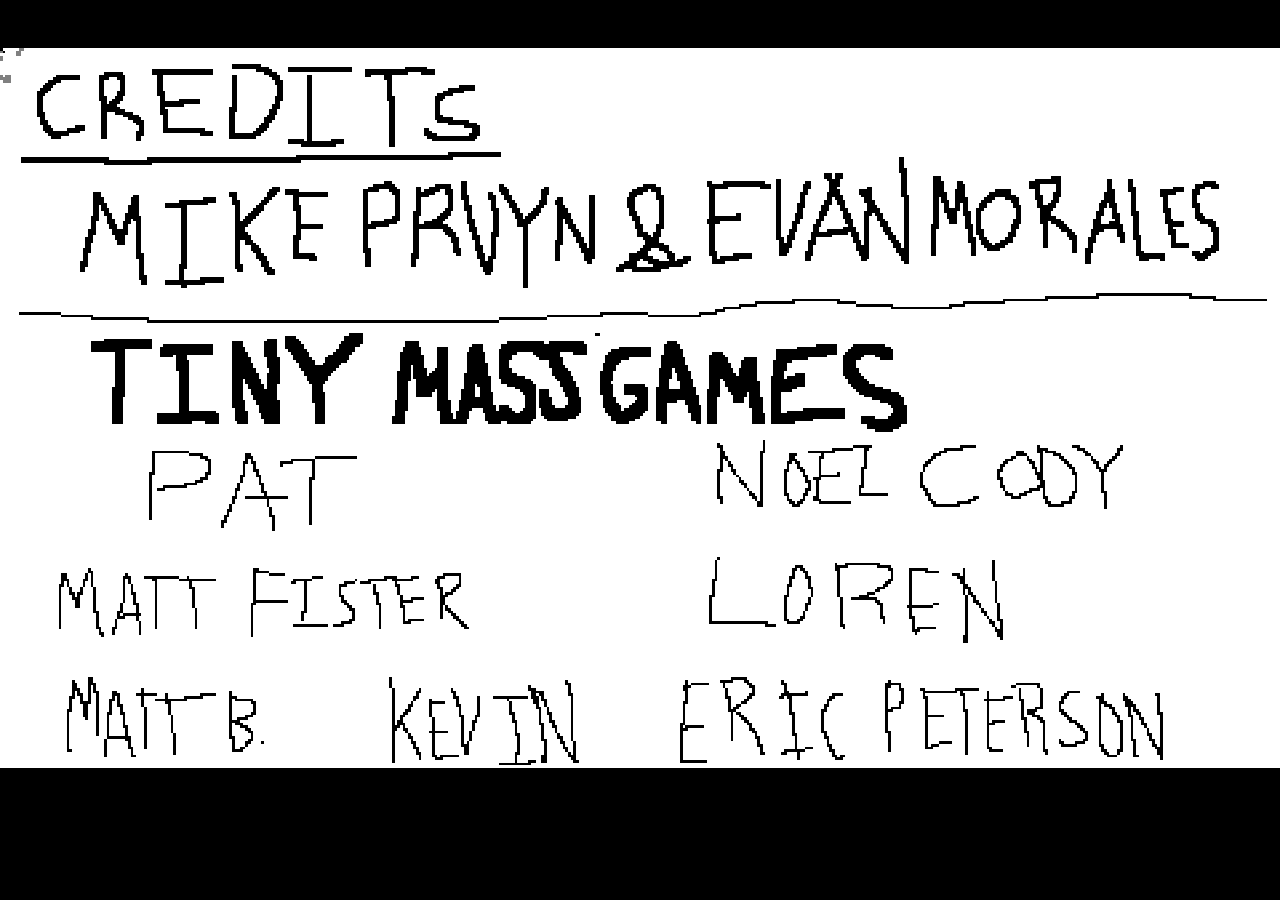
==== commit b0f696a6: "Update Back to Basics build" ====
--- a/backtobasics/index.html
+++ b/backtobasics/index.html
@@ -931,7 +931,7 @@
 "7eb285d8ddb936cebc7b03e69bf13d75",
 "6344cea96b6757c3753745b7ebf72d7d",
 "e8f1e8db8cf996f8715a6f2164c2e44e",
-"32f5fab8294b0553c8b05de4665d2312",
+"f68b5a09650360add338efcb12afaee5",
 "984fd5000a30189ec6c3cdab11f1521c",
 "4697890cae8f2b0e0f57087e3fb5b4b1",
 "e7f90b422498c30c39aabee93f88e8f7",
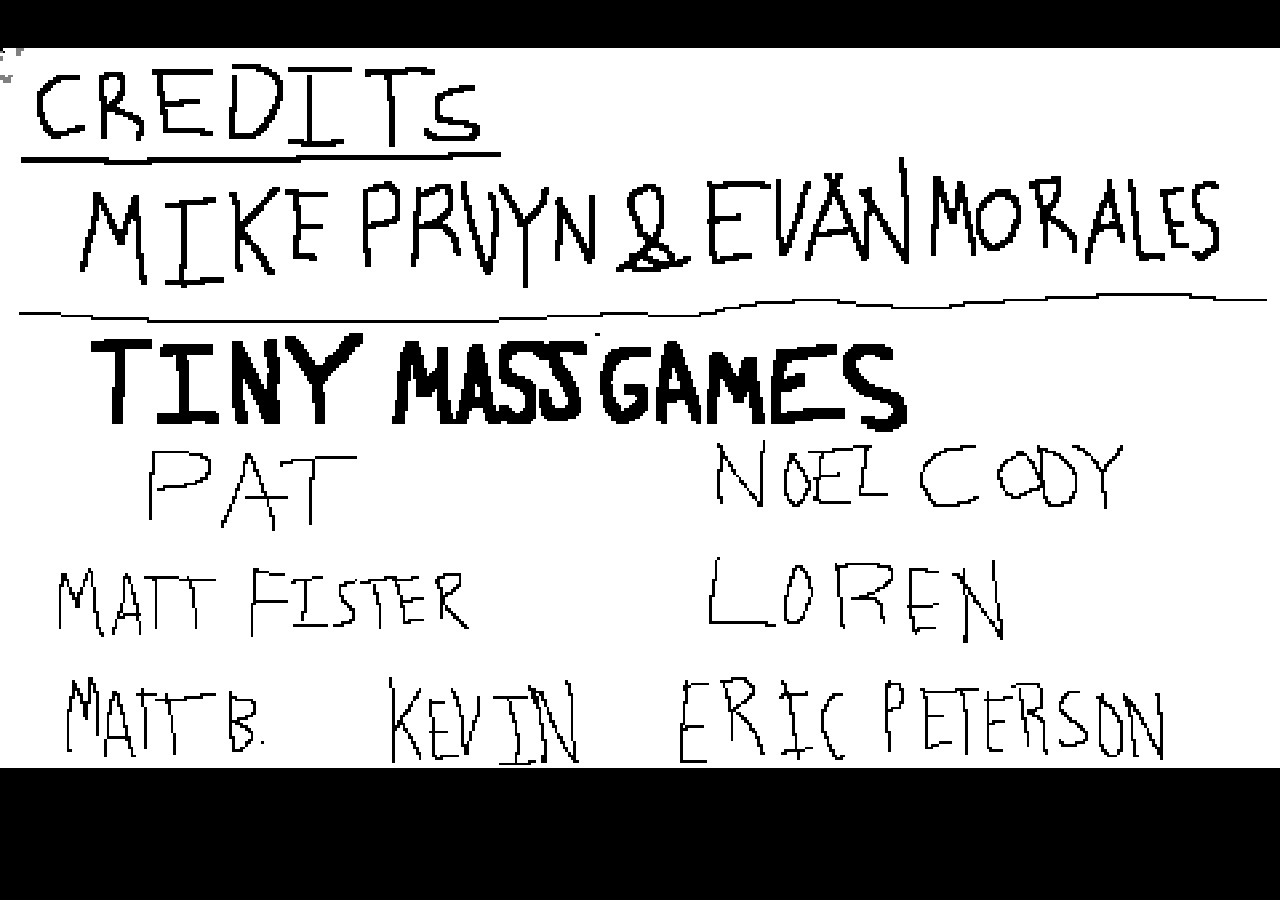
==== commit a8e61de9: "Update Back to Basics build" ====
--- a/backtobasics/index.html
+++ b/backtobasics/index.html
@@ -931,7 +931,7 @@
 "7eb285d8ddb936cebc7b03e69bf13d75",
 "6344cea96b6757c3753745b7ebf72d7d",
 "e8f1e8db8cf996f8715a6f2164c2e44e",
-"f68b5a09650360add338efcb12afaee5",
+"625715e22afc767112e197bbaeedee57",
 "984fd5000a30189ec6c3cdab11f1521c",
 "4697890cae8f2b0e0f57087e3fb5b4b1",
 "e7f90b422498c30c39aabee93f88e8f7",
